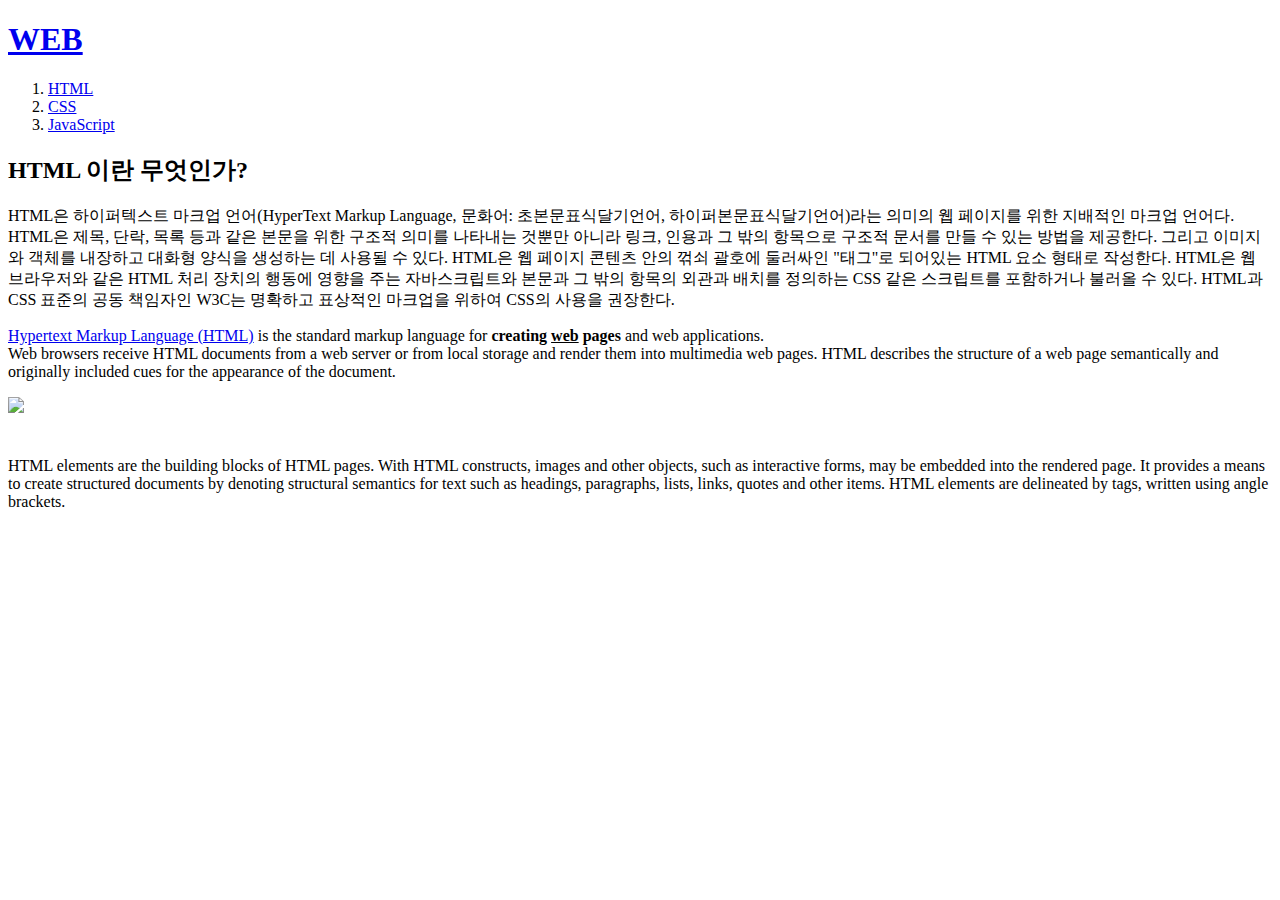
==== 1-1.html @ 7dd47c81 "First version" ====
<!doctype html>
<html>
<head>
  <title>HTML</title>
  <meta charset="utf-8">
</head>

<body>
  <h1><a href="index.html"> WEB</a></h1>
<ol>
  <li><a href="1-1.html"> HTML</a></li>
  <li><a href="2.html"> CSS</a></li>
  <li><a href="3.html"> JavaScript</a></li>
</ol>
<h2>HTML 이란 무엇인가?</h2>
<p>
  HTML은 하이퍼텍스트 마크업 언어(HyperText Markup Language, 문화어: 초본문표식달기언어, 하이퍼본문표식달기언어)라는 의미의 웹 페이지를 위한 지배적인 마크업 언어다. HTML은 제목, 단락, 목록 등과 같은 본문을 위한 구조적 의미를 나타내는 것뿐만 아니라 링크, 인용과 그 밖의 항목으로 구조적 문서를 만들 수 있는 방법을 제공한다. 그리고 이미지와 객체를 내장하고 대화형 양식을 생성하는 데 사용될 수 있다. HTML은 웹 페이지 콘텐츠 안의 꺾쇠 괄호에 둘러싸인 "태그"로 되어있는 HTML 요소 형태로 작성한다. HTML은 웹 브라우저와 같은 HTML 처리 장치의 행동에 영향을 주는 자바스크립트와 본문과 그 밖의 항목의 외관과 배치를 정의하는 CSS 같은 스크립트를 포함하거나 불러올 수 있다. HTML과 CSS 표준의 공동 책임자인 W3C는 명확하고 표상적인 마크업을 위하여 CSS의 사용을 권장한다.
</p>
<p><a href="https://www.w3.org/TR/1999/REC-html401-19991224/" target="_blank">Hypertext Markup Language (HTML)</a> is the standard markup language for<strong> creating <u>web</u> pages</strong> and web applications.<br>
Web browsers receive HTML documents from a web server or from local storage and render them into multimedia web pages. HTML describes the structure of a web page semantically and originally included cues for the appearance of the document.</p>
<img src="https://images.unsplash.com/photo-1487058792275-0ad4aaf24ca7?ixlib=rb-0.3.5&ixid=eyJhcHBfaWQiOjEyMDd9&s=6726719ee78dabe78033950d9f3f7145&auto=format&fit=crop&w=500&q=60" width="40%">
 <p style='margin-top:40px;'>HTML elements are the building blocks of HTML pages. With HTML constructs, images and other objects, such as interactive forms, may be embedded into the rendered page.
  It provides a means to create structured documents by denoting structural semantics for text such as headings, paragraphs, lists, links, quotes and other items. HTML elements are delineated by tags, written using angle brackets.</p>
</body>
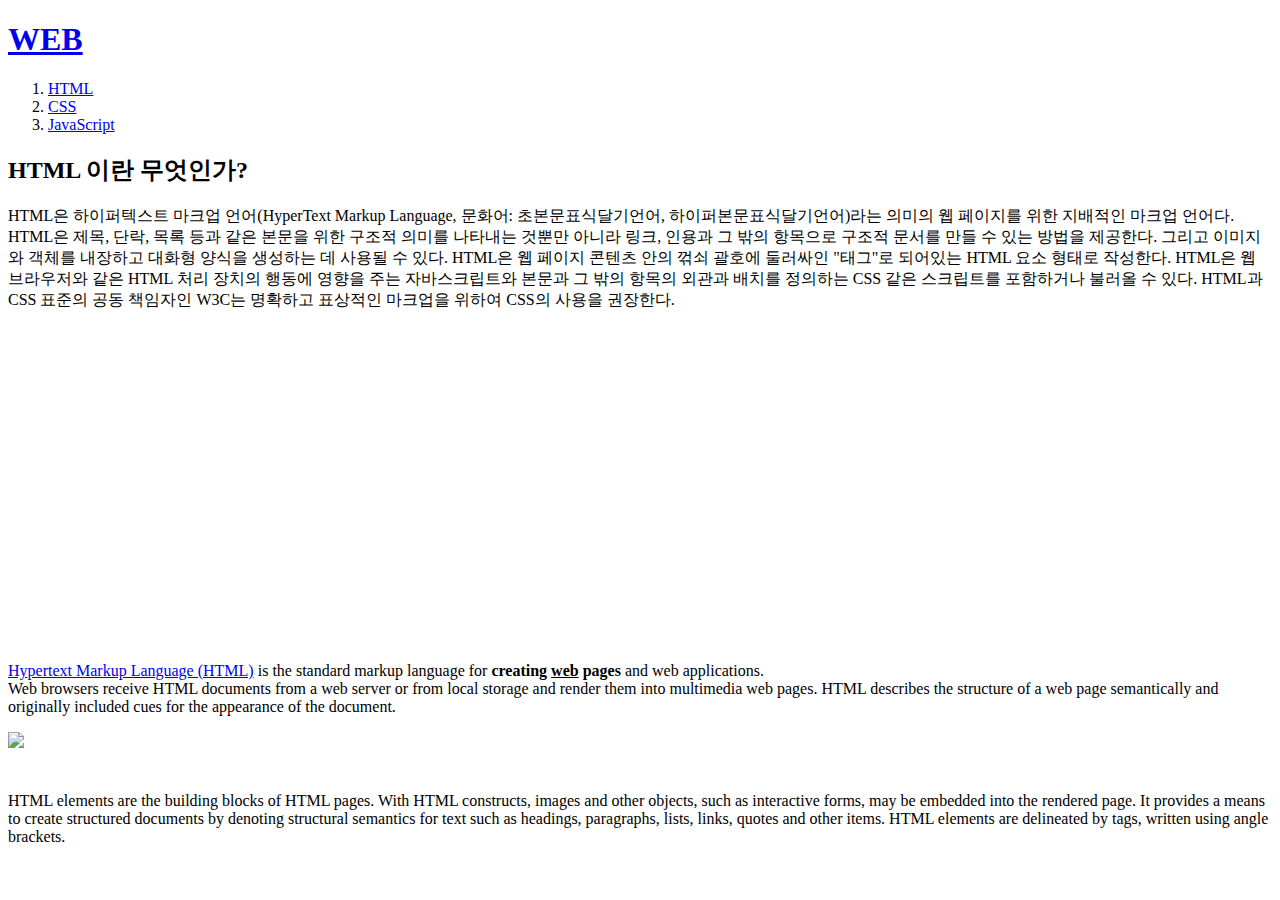
==== commit a163f857: "version1.1" ====
--- a/1-1.html
+++ b/1-1.html
@@ -16,9 +16,35 @@
 <p>
   HTML은 하이퍼텍스트 마크업 언어(HyperText Markup Language, 문화어: 초본문표식달기언어, 하이퍼본문표식달기언어)라는 의미의 웹 페이지를 위한 지배적인 마크업 언어다. HTML은 제목, 단락, 목록 등과 같은 본문을 위한 구조적 의미를 나타내는 것뿐만 아니라 링크, 인용과 그 밖의 항목으로 구조적 문서를 만들 수 있는 방법을 제공한다. 그리고 이미지와 객체를 내장하고 대화형 양식을 생성하는 데 사용될 수 있다. HTML은 웹 페이지 콘텐츠 안의 꺾쇠 괄호에 둘러싸인 "태그"로 되어있는 HTML 요소 형태로 작성한다. HTML은 웹 브라우저와 같은 HTML 처리 장치의 행동에 영향을 주는 자바스크립트와 본문과 그 밖의 항목의 외관과 배치를 정의하는 CSS 같은 스크립트를 포함하거나 불러올 수 있다. HTML과 CSS 표준의 공동 책임자인 W3C는 명확하고 표상적인 마크업을 위하여 CSS의 사용을 권장한다.
 </p>
+<p>
+  <iframe width="560" height="315" src="https://www.youtube.com/embed/mpqvA28gLgc" frameborder="0" allow="autoplay; encrypted-media" allowfullscreen></iframe>
+</p>
 <p><a href="https://www.w3.org/TR/1999/REC-html401-19991224/" target="_blank">Hypertext Markup Language (HTML)</a> is the standard markup language for<strong> creating <u>web</u> pages</strong> and web applications.<br>
 Web browsers receive HTML documents from a web server or from local storage and render them into multimedia web pages. HTML describes the structure of a web page semantically and originally included cues for the appearance of the document.</p>
 <img src="https://images.unsplash.com/photo-1487058792275-0ad4aaf24ca7?ixlib=rb-0.3.5&ixid=eyJhcHBfaWQiOjEyMDd9&s=6726719ee78dabe78033950d9f3f7145&auto=format&fit=crop&w=500&q=60" width="40%">
  <p style='margin-top:40px;'>HTML elements are the building blocks of HTML pages. With HTML constructs, images and other objects, such as interactive forms, may be embedded into the rendered page.
   It provides a means to create structured documents by denoting structural semantics for text such as headings, paragraphs, lists, links, quotes and other items. HTML elements are delineated by tags, written using angle brackets.</p>
+  <p>
+    <div id="disqus_thread"></div>
+<script>
+
+/**
+*  RECOMMENDED CONFIGURATION VARIABLES: EDIT AND UNCOMMENT THE SECTION BELOW TO INSERT DYNAMIC VALUES FROM YOUR PLATFORM OR CMS.
+*  LEARN WHY DEFINING THESE VARIABLES IS IMPORTANT: https://disqus.com/admin/universalcode/#configuration-variables*/
+/*
+var disqus_config = function () {
+this.page.url = PAGE_URL;  // Replace PAGE_URL with your page's canonical URL variable
+this.page.identifier = PAGE_IDENTIFIER; // Replace PAGE_IDENTIFIER with your page's unique identifier variable
+};
+*/
+(function() { // DON'T EDIT BELOW THIS LINE
+var d = document, s = d.createElement('script');
+s.src = 'https://wep1-1.disqus.com/embed.js';
+s.setAttribute('data-timestamp', +new Date());
+(d.head || d.body).appendChild(s);
+})();
+</script>
+<noscript>Please enable JavaScript to view the <a href="https://disqus.com/?ref_noscript">comments powered by Disqus.</a></noscript>
+
+  </p>
 </body>
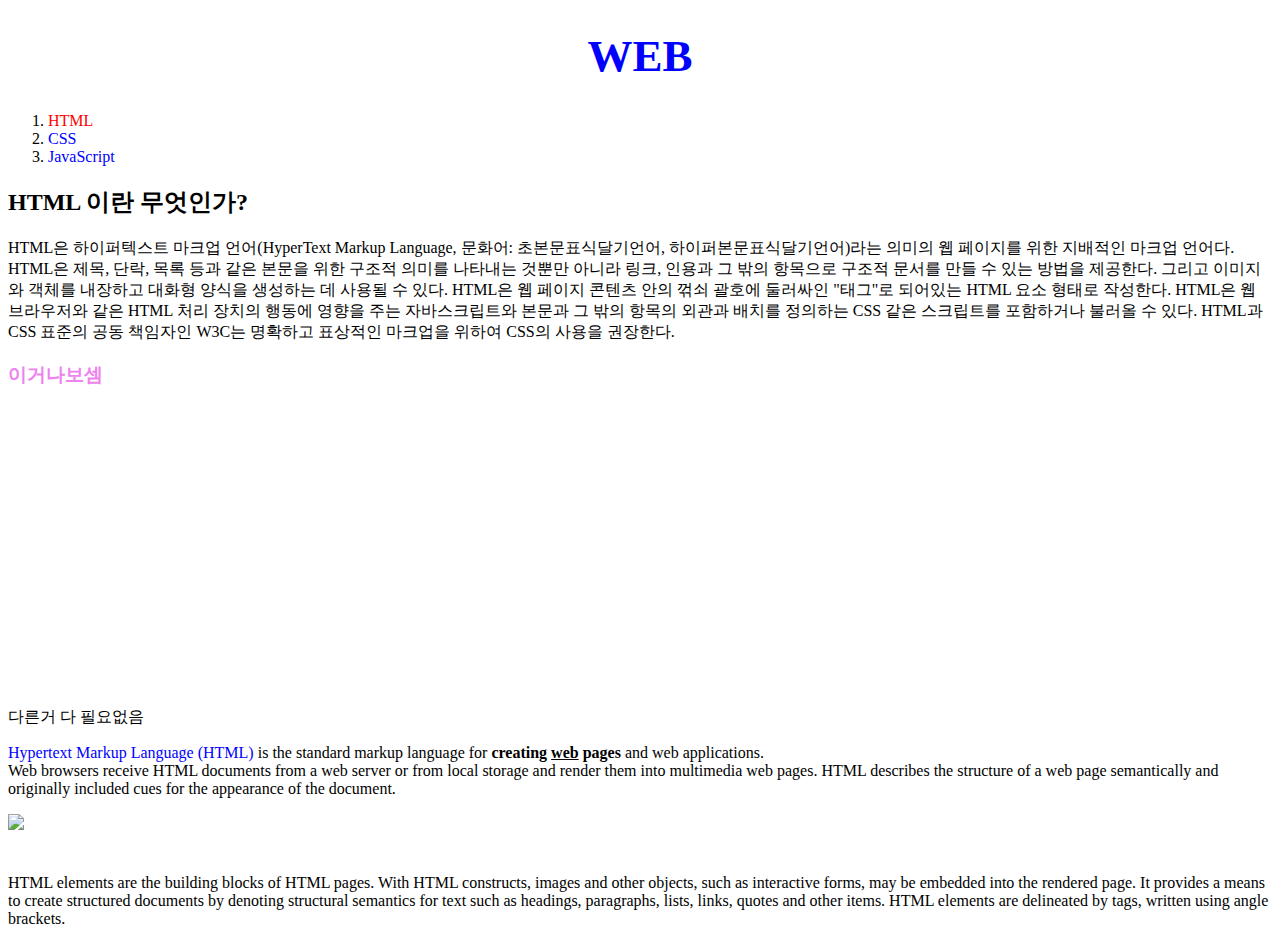
==== commit 2285a339: "미디어쿼리" ====
--- a/1-1.html
+++ b/1-1.html
@@ -3,21 +3,58 @@
 <head>
   <title>HTML</title>
   <meta charset="utf-8">
+  <style>
+  a {
+    color: blue;
+    text-decoration: none;
+  }
+  .before {
+    color: gray;
+  }
+  #bame{
+    color: red;
+  }
+  h1 {
+    font-size: 45px;
+    text-align: center;
+  }
+  </style>
+  <!-- Global site tag (gtag.js) - Google Analytics -->
+<script async src="https://www.googletagmanager.com/gtag/js?id=UA-116503727-1"></script>
+<script>
+  window.dataLayer = window.dataLayer || [];
+  function gtag(){dataLayer.push(arguments);}
+  gtag('js', new Date());
+
+  gtag('config', 'UA-116503727-1');
+</script>
+
 </head>
 
 <body>
-  <h1><a href="index.html"> WEB</a></h1>
+  <h1><a href="index.html">WEB</font></a></h1>
 <ol>
-  <li><a href="1-1.html"> HTML</a></li>
-  <li><a href="2.html"> CSS</a></li>
-  <li><a href="3.html"> JavaScript</a></li>
+  <li><a href="1-1.html" class="before" id="bame">HTML</font></a></li>
+  <li><a href="2.html">CSS</font></a></li>
+  <li><a href="3.html">JavaScript</font></a></li>
 </ol>
+<!--
+<h1><a href="index.html"><font color="red"> WEB</font></a></h1>
+<ol>
+<li><a href="1-1.html"><font color="red"> HTML</font></a></li>
+<li><a href="2.html"><font color="red"> CSS</font></a></li>
+<li><a href="3.html"><font color="red"> JavaScript</font></a></li>
+</ol>
+-->
 <h2>HTML 이란 무엇인가?</h2>
 <p>
   HTML은 하이퍼텍스트 마크업 언어(HyperText Markup Language, 문화어: 초본문표식달기언어, 하이퍼본문표식달기언어)라는 의미의 웹 페이지를 위한 지배적인 마크업 언어다. HTML은 제목, 단락, 목록 등과 같은 본문을 위한 구조적 의미를 나타내는 것뿐만 아니라 링크, 인용과 그 밖의 항목으로 구조적 문서를 만들 수 있는 방법을 제공한다. 그리고 이미지와 객체를 내장하고 대화형 양식을 생성하는 데 사용될 수 있다. HTML은 웹 페이지 콘텐츠 안의 꺾쇠 괄호에 둘러싸인 "태그"로 되어있는 HTML 요소 형태로 작성한다. HTML은 웹 브라우저와 같은 HTML 처리 장치의 행동에 영향을 주는 자바스크립트와 본문과 그 밖의 항목의 외관과 배치를 정의하는 CSS 같은 스크립트를 포함하거나 불러올 수 있다. HTML과 CSS 표준의 공동 책임자인 W3C는 명확하고 표상적인 마크업을 위하여 CSS의 사용을 권장한다.
 </p>
+
+<h3><font color="violet">이거나보셈</font></h3>
 <p>
-  <iframe width="560" height="315" src="https://www.youtube.com/embed/mpqvA28gLgc" frameborder="0" allow="autoplay; encrypted-media" allowfullscreen></iframe>
+  다른거 다 필요없음
+<iframe width="560" height="315" src="https://www.youtube.com/embed/10J1WbspTUM" frameborder="0" allow="autoplay; encrypted-media" allowfullscreen></iframe>
 </p>
 <p><a href="https://www.w3.org/TR/1999/REC-html401-19991224/" target="_blank">Hypertext Markup Language (HTML)</a> is the standard markup language for<strong> creating <u>web</u> pages</strong> and web applications.<br>
 Web browsers receive HTML documents from a web server or from local storage and render them into multimedia web pages. HTML describes the structure of a web page semantically and originally included cues for the appearance of the document.</p>
@@ -47,4 +84,17 @@
 <noscript>Please enable JavaScript to view the <a href="https://disqus.com/?ref_noscript">comments powered by Disqus.</a></noscript>
 
   </p>
+  <!--Start of Tawk.to Script-->
+<script type="text/javascript">
+var Tawk_API=Tawk_API||{}, Tawk_LoadStart=new Date();
+(function(){
+var s1=document.createElement("script"),s0=document.getElementsByTagName("script")[0];
+s1.async=true;
+s1.src='https://embed.tawk.to/5ab9ea0ad7591465c708f0f7/default';
+s1.charset='UTF-8';
+s1.setAttribute('crossorigin','*');
+s0.parentNode.insertBefore(s1,s0);
+})();
+</script>
+<!--End of Tawk.to Script-->
 </body>
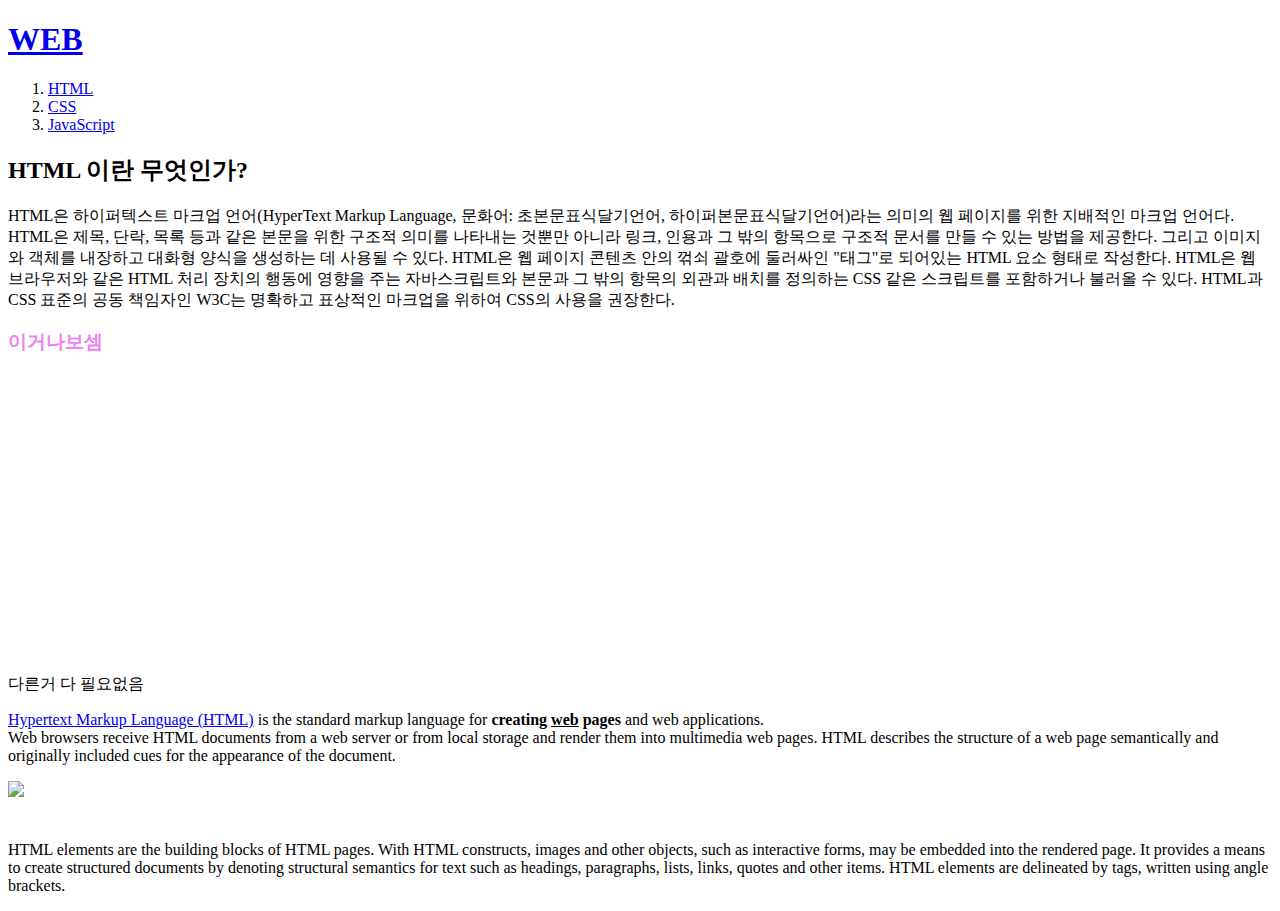
==== commit d70fe303: "ver.1.1.0" ====
--- a/1-1.html
+++ b/1-1.html
@@ -3,22 +3,7 @@
 <head>
   <title>HTML</title>
   <meta charset="utf-8">
-  <style>
-  a {
-    color: blue;
-    text-decoration: none;
-  }
-  .before {
-    color: gray;
-  }
-  #bame{
-    color: red;
-  }
-  h1 {
-    font-size: 45px;
-    text-align: center;
-  }
-  </style>
+  <link rel="stylesheet" href="style.css">
   <!-- Global site tag (gtag.js) - Google Analytics -->
 <script async src="https://www.googletagmanager.com/gtag/js?id=UA-116503727-1"></script>
 <script>
@@ -33,35 +18,39 @@
 
 <body>
   <h1><a href="index.html">WEB</font></a></h1>
-<ol>
-  <li><a href="1-1.html" class="before" id="bame">HTML</font></a></li>
-  <li><a href="2.html">CSS</font></a></li>
-  <li><a href="3.html">JavaScript</font></a></li>
-</ol>
-<!--
-<h1><a href="index.html"><font color="red"> WEB</font></a></h1>
-<ol>
-<li><a href="1-1.html"><font color="red"> HTML</font></a></li>
-<li><a href="2.html"><font color="red"> CSS</font></a></li>
-<li><a href="3.html"><font color="red"> JavaScript</font></a></li>
-</ol>
--->
-<h2>HTML 이란 무엇인가?</h2>
-<p>
-  HTML은 하이퍼텍스트 마크업 언어(HyperText Markup Language, 문화어: 초본문표식달기언어, 하이퍼본문표식달기언어)라는 의미의 웹 페이지를 위한 지배적인 마크업 언어다. HTML은 제목, 단락, 목록 등과 같은 본문을 위한 구조적 의미를 나타내는 것뿐만 아니라 링크, 인용과 그 밖의 항목으로 구조적 문서를 만들 수 있는 방법을 제공한다. 그리고 이미지와 객체를 내장하고 대화형 양식을 생성하는 데 사용될 수 있다. HTML은 웹 페이지 콘텐츠 안의 꺾쇠 괄호에 둘러싸인 "태그"로 되어있는 HTML 요소 형태로 작성한다. HTML은 웹 브라우저와 같은 HTML 처리 장치의 행동에 영향을 주는 자바스크립트와 본문과 그 밖의 항목의 외관과 배치를 정의하는 CSS 같은 스크립트를 포함하거나 불러올 수 있다. HTML과 CSS 표준의 공동 책임자인 W3C는 명확하고 표상적인 마크업을 위하여 CSS의 사용을 권장한다.
-</p>
+    <div id="grid">
+      <ol>
+        <li><a href="1-1.html">HTML</font></a></li>
+        <li><a href="2.html">CSS</font></a></li>
+        <li><a href="3.html">JavaScript</font></a></li>
+      </ol>
+      <!--
+      <h1><a href="index.html"><font color="red"> WEB</font></a></h1>
+      <ol>
+      <li><a href="1-1.html"><font color="red"> HTML</font></a></li>
+      <li><a href="2.html"><font color="red"> CSS</font></a></li>
+      <li><a href="3.html"><font color="red"> JavaScript</font></a></li>
+      </ol>
+      -->
+      <div id="article">
+      <h2>HTML 이란 무엇인가?</h2>
+      <p>
+        HTML은 하이퍼텍스트 마크업 언어(HyperText Markup Language, 문화어: 초본문표식달기언어, 하이퍼본문표식달기언어)라는 의미의 웹 페이지를 위한 지배적인 마크업 언어다. HTML은 제목, 단락, 목록 등과 같은 본문을 위한 구조적 의미를 나타내는 것뿐만 아니라 링크, 인용과 그 밖의 항목으로 구조적 문서를 만들 수 있는 방법을 제공한다. 그리고 이미지와 객체를 내장하고 대화형 양식을 생성하는 데 사용될 수 있다. HTML은 웹 페이지 콘텐츠 안의 꺾쇠 괄호에 둘러싸인 "태그"로 되어있는 HTML 요소 형태로 작성한다. HTML은 웹 브라우저와 같은 HTML 처리 장치의 행동에 영향을 주는 자바스크립트와 본문과 그 밖의 항목의 외관과 배치를 정의하는 CSS 같은 스크립트를 포함하거나 불러올 수 있다. HTML과 CSS 표준의 공동 책임자인 W3C는 명확하고 표상적인 마크업을 위하여 CSS의 사용을 권장한다.
+      </p>
 
-<h3><font color="violet">이거나보셈</font></h3>
-<p>
-  다른거 다 필요없음
-<iframe width="560" height="315" src="https://www.youtube.com/embed/10J1WbspTUM" frameborder="0" allow="autoplay; encrypted-media" allowfullscreen></iframe>
-</p>
-<p><a href="https://www.w3.org/TR/1999/REC-html401-19991224/" target="_blank">Hypertext Markup Language (HTML)</a> is the standard markup language for<strong> creating <u>web</u> pages</strong> and web applications.<br>
-Web browsers receive HTML documents from a web server or from local storage and render them into multimedia web pages. HTML describes the structure of a web page semantically and originally included cues for the appearance of the document.</p>
-<img src="https://images.unsplash.com/photo-1487058792275-0ad4aaf24ca7?ixlib=rb-0.3.5&ixid=eyJhcHBfaWQiOjEyMDd9&s=6726719ee78dabe78033950d9f3f7145&auto=format&fit=crop&w=500&q=60" width="40%">
- <p style='margin-top:40px;'>HTML elements are the building blocks of HTML pages. With HTML constructs, images and other objects, such as interactive forms, may be embedded into the rendered page.
-  It provides a means to create structured documents by denoting structural semantics for text such as headings, paragraphs, lists, links, quotes and other items. HTML elements are delineated by tags, written using angle brackets.</p>
-  <p>
+      <h3><font color="violet">이거나보셈</font></h3>
+      <p>
+        다른거 다 필요없음
+      <iframe width="560" height="315" src="https://www.youtube.com/embed/10J1WbspTUM" frameborder="0" allow="autoplay; encrypted-media" allowfullscreen></iframe>
+      </p>
+      <p><a href="https://www.w3.org/TR/1999/REC-html401-19991224/" target="_blank">Hypertext Markup Language (HTML)</a> is the standard markup language for<strong> creating <u>web</u> pages</strong> and web applications.<br>
+      Web browsers receive HTML documents from a web server or from local storage and render them into multimedia web pages. HTML describes the structure of a web page semantically and originally included cues for the appearance of the document.</p>
+      <img src="https://images.unsplash.com/photo-1487058792275-0ad4aaf24ca7?ixlib=rb-0.3.5&ixid=eyJhcHBfaWQiOjEyMDd9&s=6726719ee78dabe78033950d9f3f7145&auto=format&fit=crop&w=500&q=60" width="40%">
+       <p style='margin-top:40px;'>HTML elements are the building blocks of HTML pages. With HTML constructs, images and other objects, such as interactive forms, may be embedded into the rendered page.
+        It provides a means to create structured documents by denoting structural semantics for text such as headings, paragraphs, lists, links, quotes and other items. HTML elements are delineated by tags, written using angle brackets.</p>
+        <p>
+  </div>
+</div>
     <div id="disqus_thread"></div>
 <script>
 
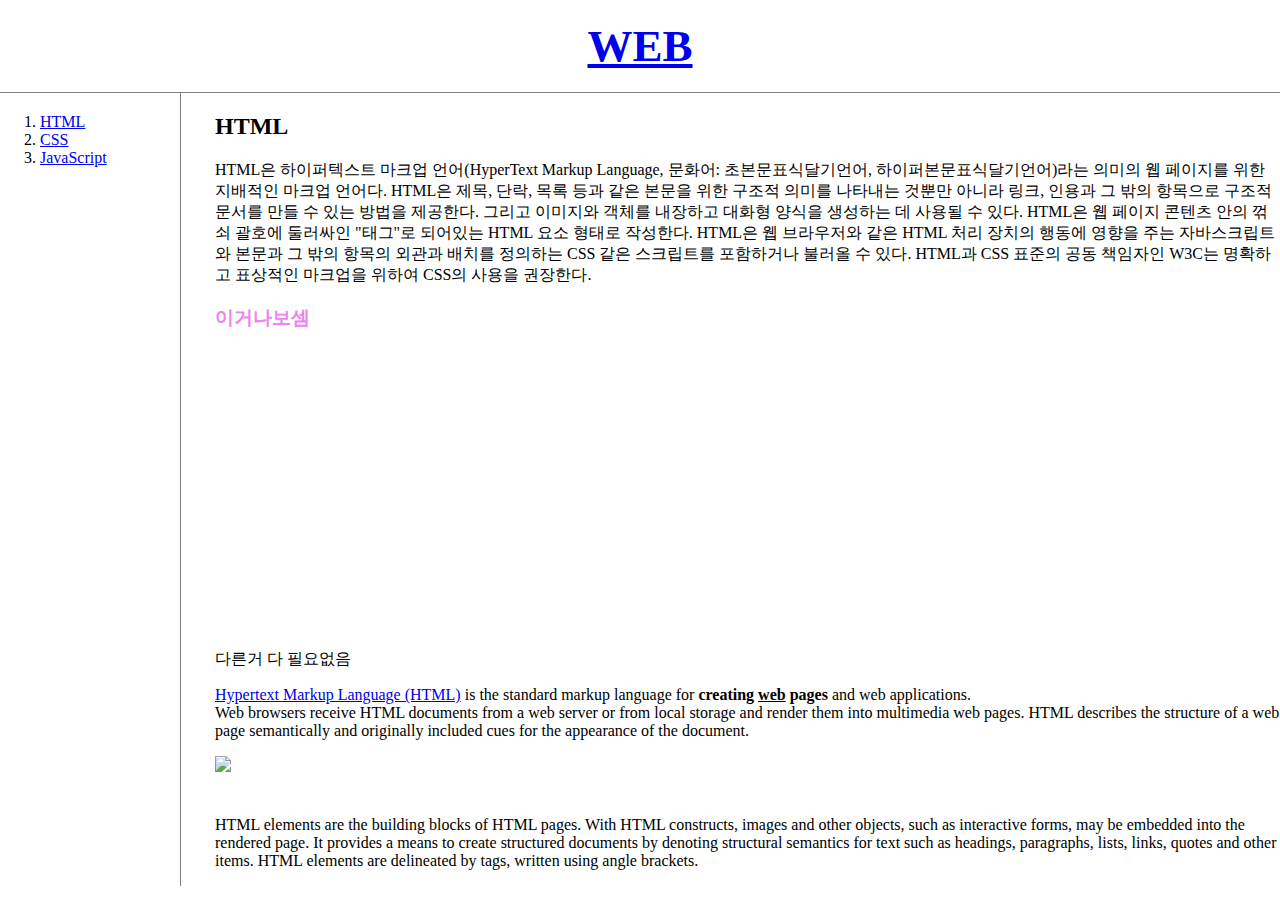
==== commit b7e52a2f: "ver.1.1.0" ====
--- a/1-1.html
+++ b/1-1.html
@@ -33,7 +33,7 @@
       </ol>
       -->
       <div id="article">
-      <h2>HTML 이란 무엇인가?</h2>
+      <h2>HTML</h2>
       <p>
         HTML은 하이퍼텍스트 마크업 언어(HyperText Markup Language, 문화어: 초본문표식달기언어, 하이퍼본문표식달기언어)라는 의미의 웹 페이지를 위한 지배적인 마크업 언어다. HTML은 제목, 단락, 목록 등과 같은 본문을 위한 구조적 의미를 나타내는 것뿐만 아니라 링크, 인용과 그 밖의 항목으로 구조적 문서를 만들 수 있는 방법을 제공한다. 그리고 이미지와 객체를 내장하고 대화형 양식을 생성하는 데 사용될 수 있다. HTML은 웹 페이지 콘텐츠 안의 꺾쇠 괄호에 둘러싸인 "태그"로 되어있는 HTML 요소 형태로 작성한다. HTML은 웹 브라우저와 같은 HTML 처리 장치의 행동에 영향을 주는 자바스크립트와 본문과 그 밖의 항목의 외관과 배치를 정의하는 CSS 같은 스크립트를 포함하거나 불러올 수 있다. HTML과 CSS 표준의 공동 책임자인 W3C는 명확하고 표상적인 마크업을 위하여 CSS의 사용을 권장한다.
       </p>
--- a/style.css
+++ b/style.css
@@ -0,0 +1,46 @@
+<style>
+    a {
+      color: blue;
+      text-decoration: none;
+    }
+    h1 {
+      border-bottom: 1px gray solid;
+      font-size: 45px;
+      text-align: center;
+      margin: 0;
+      padding: 20px;
+    }
+    body{
+      margin: 0;
+    }
+    #grid{
+      display: grid;
+      grid-template-columns: 150px 1fr;
+    }
+    #grid ol {
+      border-right: 1px gray solid;
+      margin: 0;
+      padding: 20px 40px;
+      width: 100px;
+    }
+    #grid #article{
+        padding-left: 65px;
+    }
+    @media(max-width:600px) {
+      #grid{
+        display: block;
+          }
+      #grid ol{
+        display: block;
+        border-right: none;
+          }
+          h1 {
+            border-bottom: none;
+          }
+          #grid #article{
+              padding-left: 20px;
+          }
+
+
+    }
+</style>
